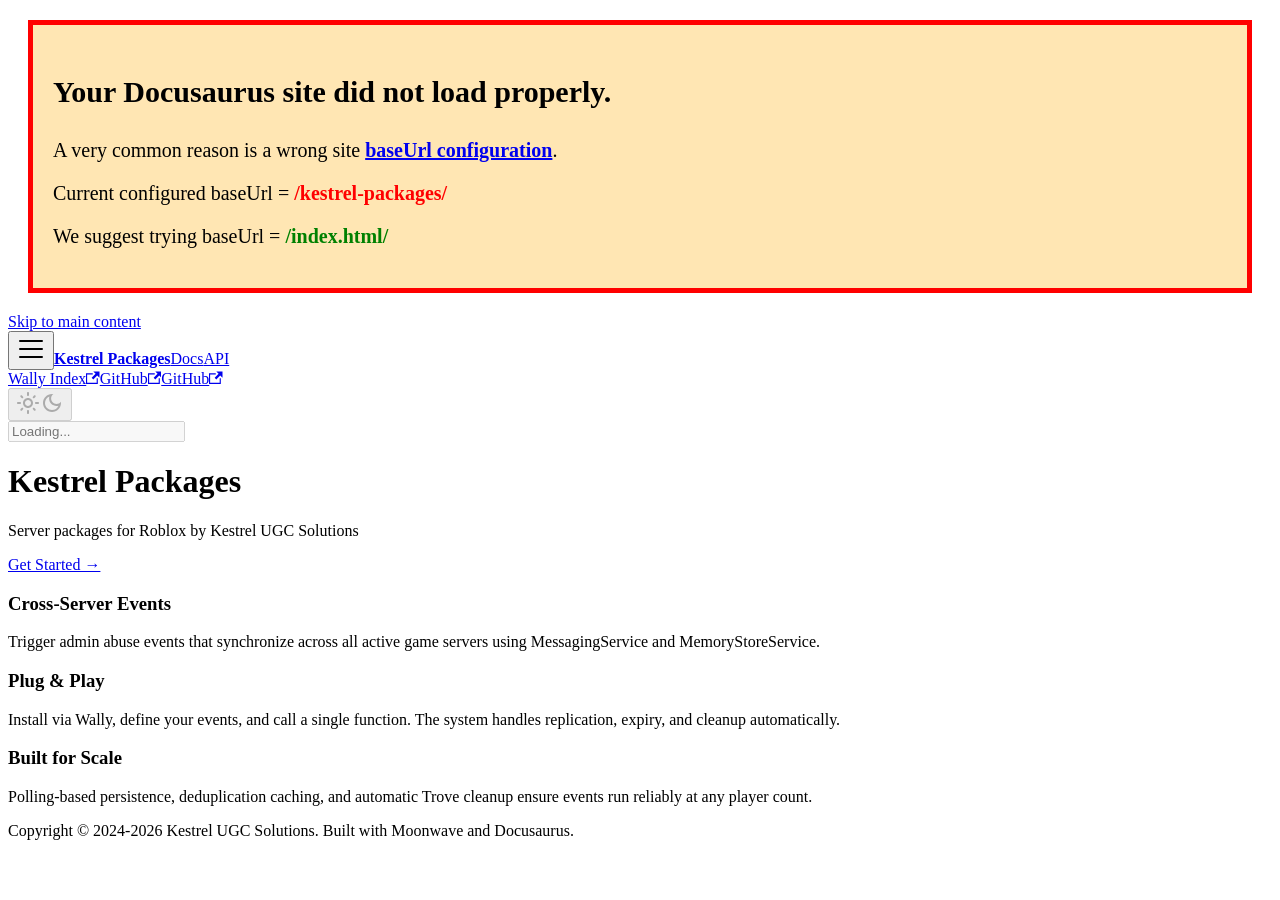
==== index.html @ 2795a178 "Built and published by Moonwave" ====
<!doctype html>
<html lang="en" dir="ltr" class="plugin-pages plugin-id-default" data-has-hydrated="false">
<head>
<meta charset="UTF-8">
<meta name="generator" content="Docusaurus v3.7.0">
<title data-rh="true">Kestrel Packages | Kestrel Packages</title><meta data-rh="true" name="viewport" content="width=device-width,initial-scale=1"><meta data-rh="true" name="twitter:card" content="summary_large_image"><meta data-rh="true" property="og:url" content="https://Kestrel-UGC-Solutions.github.io/kestrel-packages/"><meta data-rh="true" property="og:locale" content="en"><meta data-rh="true" name="docusaurus_locale" content="en"><meta data-rh="true" name="docusaurus_tag" content="default"><meta data-rh="true" name="docsearch:language" content="en"><meta data-rh="true" name="docsearch:docusaurus_tag" content="default"><meta data-rh="true" property="og:title" content="Kestrel Packages | Kestrel Packages"><link data-rh="true" rel="canonical" href="https://Kestrel-UGC-Solutions.github.io/kestrel-packages/"><link data-rh="true" rel="alternate" href="https://Kestrel-UGC-Solutions.github.io/kestrel-packages/" hreflang="en"><link data-rh="true" rel="alternate" href="https://Kestrel-UGC-Solutions.github.io/kestrel-packages/" hreflang="x-default"><script data-rh="true">function insertBanner(){var n=document.createElement("div");n.id="__docusaurus-base-url-issue-banner-container";n.innerHTML='\n<div id="__docusaurus-base-url-issue-banner" style="border: thick solid red; background-color: rgb(255, 230, 179); margin: 20px; padding: 20px; font-size: 20px;">\n   <p style="font-weight: bold; font-size: 30px;">Your Docusaurus site did not load properly.</p>\n   <p>A very common reason is a wrong site <a href="https://docusaurus.io/docs/docusaurus.config.js/#baseUrl" style="font-weight: bold;">baseUrl configuration</a>.</p>\n   <p>Current configured baseUrl = <span style="font-weight: bold; color: red;">/kestrel-packages/</span> </p>\n   <p>We suggest trying baseUrl = <span id="__docusaurus-base-url-issue-banner-suggestion-container" style="font-weight: bold; color: green;"></span></p>\n</div>\n',document.body.prepend(n);var e=document.getElementById("__docusaurus-base-url-issue-banner-suggestion-container"),s=window.location.pathname,o="/"===s.substr(-1)?s:s+"/";e.innerHTML=o}document.addEventListener("DOMContentLoaded",(function(){void 0===window.docusaurus&&insertBanner()}))</script><link rel="stylesheet" href="/kestrel-packages/assets/css/styles.5cbed574.css">
<script src="/kestrel-packages/assets/js/runtime~main.5956e785.js" defer="defer"></script>
<script src="/kestrel-packages/assets/js/main.d4d43de5.js" defer="defer"></script>
</head>
<body class="navigation-with-keyboard">
<script>!function(){function t(t){document.documentElement.setAttribute("data-theme",t)}var e=function(){try{return new URLSearchParams(window.location.search).get("docusaurus-theme")}catch(t){}}()||function(){try{return window.localStorage.getItem("theme")}catch(t){}}();null!==e?t(e):window.matchMedia("(prefers-color-scheme: dark)").matches?t("dark"):(window.matchMedia("(prefers-color-scheme: light)").matches,t("light"))}(),function(){try{const c=new URLSearchParams(window.location.search).entries();for(var[t,e]of c)if(t.startsWith("docusaurus-data-")){var a=t.replace("docusaurus-data-","data-");document.documentElement.setAttribute(a,e)}}catch(t){}}()</script><div id="__docusaurus"><div role="region" aria-label="Skip to main content"><a class="skipToContent_fXgn" href="#__docusaurus_skipToContent_fallback">Skip to main content</a></div><nav aria-label="Main" class="navbar navbar--fixed-top"><div class="navbar__inner"><div class="navbar__items"><button aria-label="Toggle navigation bar" aria-expanded="false" class="navbar__toggle clean-btn" type="button"><svg width="30" height="30" viewBox="0 0 30 30" aria-hidden="true"><path stroke="currentColor" stroke-linecap="round" stroke-miterlimit="10" stroke-width="2" d="M4 7h22M4 15h22M4 23h22"></path></svg></button><a class="navbar__brand" href="/kestrel-packages/"><b class="navbar__title text--truncate">Kestrel Packages</b></a><a class="navbar__item navbar__link" href="/kestrel-packages/docs/intro">Docs</a><a class="navbar__item navbar__link" href="/kestrel-packages/api/">API</a></div><div class="navbar__items navbar__items--right"><a href="https://github.com/Kestrel-UGC-Solutions/wally-index" target="_blank" rel="noopener noreferrer" class="navbar__item navbar__link">Wally Index<svg width="13.5" height="13.5" aria-hidden="true" viewBox="0 0 24 24" class="iconExternalLink_nPIU"><path fill="currentColor" d="M21 13v10h-21v-19h12v2h-10v15h17v-8h2zm3-12h-10.988l4.035 4-6.977 7.07 2.828 2.828 6.977-7.07 4.125 4.172v-11z"></path></svg></a><a href="https://github.com/Kestrel-UGC-Solutions" target="_blank" rel="noopener noreferrer" class="navbar__item navbar__link">GitHub<svg width="13.5" height="13.5" aria-hidden="true" viewBox="0 0 24 24" class="iconExternalLink_nPIU"><path fill="currentColor" d="M21 13v10h-21v-19h12v2h-10v15h17v-8h2zm3-12h-10.988l4.035 4-6.977 7.07 2.828 2.828 6.977-7.07 4.125 4.172v-11z"></path></svg></a><a href="https://github.com/Kestrel-UGC-Solutions/kestrel-packages" target="_blank" rel="noopener noreferrer" class="navbar__item navbar__link">GitHub<svg width="13.5" height="13.5" aria-hidden="true" viewBox="0 0 24 24" class="iconExternalLink_nPIU"><path fill="currentColor" d="M21 13v10h-21v-19h12v2h-10v15h17v-8h2zm3-12h-10.988l4.035 4-6.977 7.07 2.828 2.828 6.977-7.07 4.125 4.172v-11z"></path></svg></a><div class="toggle_vylO colorModeToggle_DEke"><button class="clean-btn toggleButton_gllP toggleButtonDisabled_aARS" type="button" disabled="" title="Switch between dark and light mode (currently light mode)" aria-label="Switch between dark and light mode (currently light mode)" aria-live="polite" aria-pressed="false"><svg viewBox="0 0 24 24" width="24" height="24" class="lightToggleIcon_pyhR"><path fill="currentColor" d="M12,9c1.65,0,3,1.35,3,3s-1.35,3-3,3s-3-1.35-3-3S10.35,9,12,9 M12,7c-2.76,0-5,2.24-5,5s2.24,5,5,5s5-2.24,5-5 S14.76,7,12,7L12,7z M2,13l2,0c0.55,0,1-0.45,1-1s-0.45-1-1-1l-2,0c-0.55,0-1,0.45-1,1S1.45,13,2,13z M20,13l2,0c0.55,0,1-0.45,1-1 s-0.45-1-1-1l-2,0c-0.55,0-1,0.45-1,1S19.45,13,20,13z M11,2v2c0,0.55,0.45,1,1,1s1-0.45,1-1V2c0-0.55-0.45-1-1-1S11,1.45,11,2z M11,20v2c0,0.55,0.45,1,1,1s1-0.45,1-1v-2c0-0.55-0.45-1-1-1C11.45,19,11,19.45,11,20z M5.99,4.58c-0.39-0.39-1.03-0.39-1.41,0 c-0.39,0.39-0.39,1.03,0,1.41l1.06,1.06c0.39,0.39,1.03,0.39,1.41,0s0.39-1.03,0-1.41L5.99,4.58z M18.36,16.95 c-0.39-0.39-1.03-0.39-1.41,0c-0.39,0.39-0.39,1.03,0,1.41l1.06,1.06c0.39,0.39,1.03,0.39,1.41,0c0.39-0.39,0.39-1.03,0-1.41 L18.36,16.95z M19.42,5.99c0.39-0.39,0.39-1.03,0-1.41c-0.39-0.39-1.03-0.39-1.41,0l-1.06,1.06c-0.39,0.39-0.39,1.03,0,1.41 s1.03,0.39,1.41,0L19.42,5.99z M7.05,18.36c0.39-0.39,0.39-1.03,0-1.41c-0.39-0.39-1.03-0.39-1.41,0l-1.06,1.06 c-0.39,0.39-0.39,1.03,0,1.41s1.03,0.39,1.41,0L7.05,18.36z"></path></svg><svg viewBox="0 0 24 24" width="24" height="24" class="darkToggleIcon_wfgR"><path fill="currentColor" d="M9.37,5.51C9.19,6.15,9.1,6.82,9.1,7.5c0,4.08,3.32,7.4,7.4,7.4c0.68,0,1.35-0.09,1.99-0.27C17.45,17.19,14.93,19,12,19 c-3.86,0-7-3.14-7-7C5,9.07,6.81,6.55,9.37,5.51z M12,3c-4.97,0-9,4.03-9,9s4.03,9,9,9s9-4.03,9-9c0-0.46-0.04-0.92-0.1-1.36 c-0.98,1.37-2.58,2.26-4.4,2.26c-2.98,0-5.4-2.42-5.4-5.4c0-1.81,0.89-3.42,2.26-4.4C12.92,3.04,12.46,3,12,3L12,3z"></path></svg></button></div><div class="navbarSearchContainer_Bca1"><div class="navbar__search"><span aria-label="expand searchbar" role="button" class="search-icon" tabindex="0"></span><input id="search_input_react" type="search" placeholder="Loading..." aria-label="Search" class="navbar__search-input search-bar" disabled=""></div></div></div></div><div role="presentation" class="navbar-sidebar__backdrop"></div></nav><div id="__docusaurus_skipToContent_fallback" class="main-wrapper mainWrapper_z2l0"><header class="hero heroBanner_e1Bh"><div class="container"><h1 class="hero__title">Kestrel Packages</h1><p class="hero__subtitle">Server packages for Roblox by Kestrel UGC Solutions</p><div class="buttons_VwD3"><a class="button button--secondary button--lg" href="/kestrel-packages/docs/intro">Get Started →</a></div></div></header><main><section class="features_WS6B"><div class="container"><div class="row"><div class="col col--4"><div class="text--center padding-horiz--md"><h3>Cross-Server Events</h3><p>Trigger admin abuse events that synchronize across all active game servers using MessagingService and MemoryStoreService.</p></div></div><div class="col col--4"><div class="text--center padding-horiz--md"><h3>Plug &amp; Play</h3><p>Install via Wally, define your events, and call a single function. The system handles replication, expiry, and cleanup automatically.</p></div></div><div class="col col--4"><div class="text--center padding-horiz--md"><h3>Built for Scale</h3><p>Polling-based persistence, deduplication caching, and automatic Trove cleanup ensure events run reliably at any player count.</p></div></div></div></div></section><div class="container"></div></main></div><footer class="footer footer--dark"><div class="container container-fluid"><div class="footer__bottom text--center"><div class="footer__copyright">Copyright © 2024-2026 Kestrel UGC Solutions. Built with Moonwave and Docusaurus.</div></div></div></footer></div>
</body>
</html>
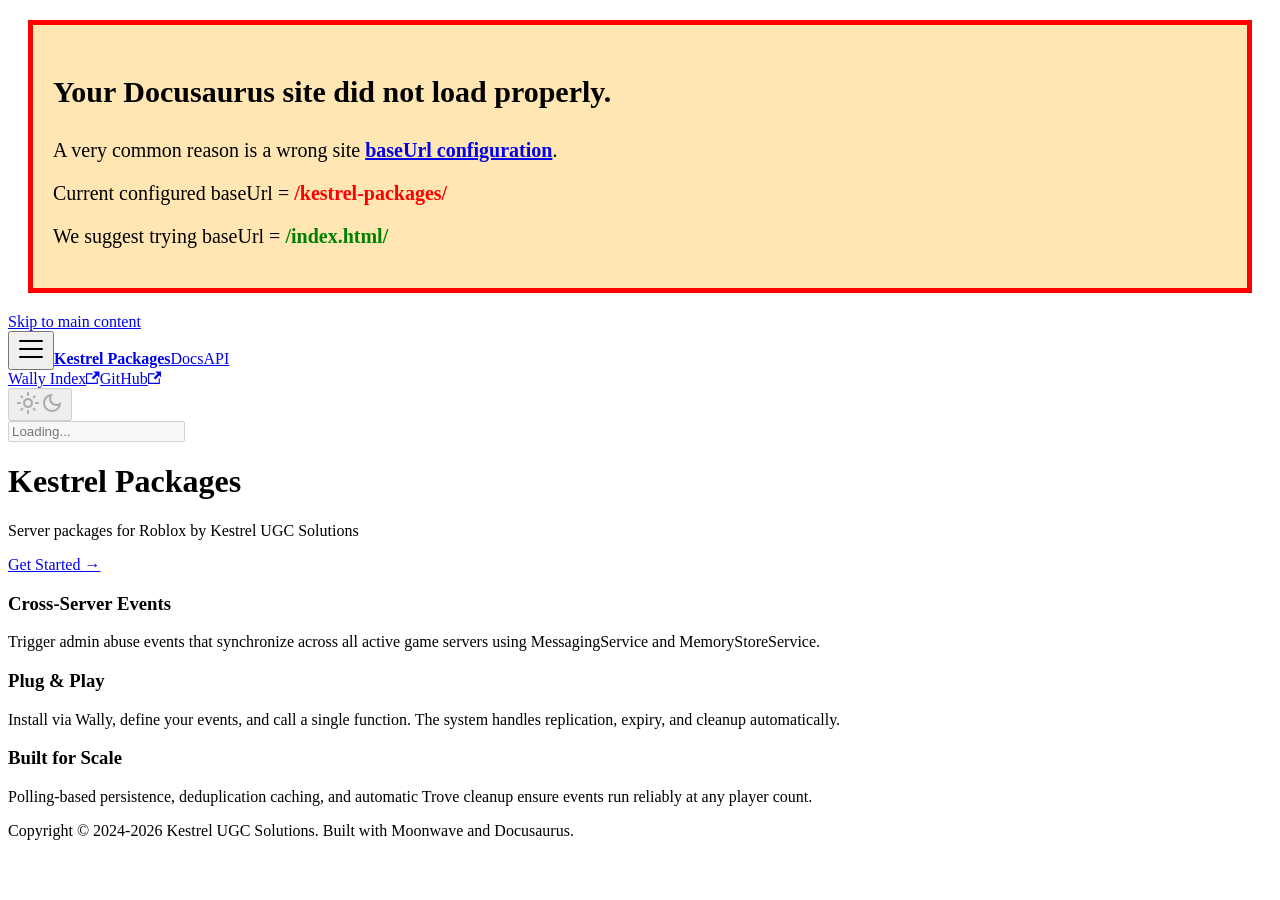
==== commit 6542f5a3: "Built and published by Moonwave" ====
--- a/index.html
+++ b/index.html
@@ -4,10 +4,10 @@
 <meta charset="UTF-8">
 <meta name="generator" content="Docusaurus v3.7.0">
 <title data-rh="true">Kestrel Packages | Kestrel Packages</title><meta data-rh="true" name="viewport" content="width=device-width,initial-scale=1"><meta data-rh="true" name="twitter:card" content="summary_large_image"><meta data-rh="true" property="og:url" content="https://Kestrel-UGC-Solutions.github.io/kestrel-packages/"><meta data-rh="true" property="og:locale" content="en"><meta data-rh="true" name="docusaurus_locale" content="en"><meta data-rh="true" name="docusaurus_tag" content="default"><meta data-rh="true" name="docsearch:language" content="en"><meta data-rh="true" name="docsearch:docusaurus_tag" content="default"><meta data-rh="true" property="og:title" content="Kestrel Packages | Kestrel Packages"><link data-rh="true" rel="canonical" href="https://Kestrel-UGC-Solutions.github.io/kestrel-packages/"><link data-rh="true" rel="alternate" href="https://Kestrel-UGC-Solutions.github.io/kestrel-packages/" hreflang="en"><link data-rh="true" rel="alternate" href="https://Kestrel-UGC-Solutions.github.io/kestrel-packages/" hreflang="x-default"><script data-rh="true">function insertBanner(){var n=document.createElement("div");n.id="__docusaurus-base-url-issue-banner-container";n.innerHTML='\n<div id="__docusaurus-base-url-issue-banner" style="border: thick solid red; background-color: rgb(255, 230, 179); margin: 20px; padding: 20px; font-size: 20px;">\n   <p style="font-weight: bold; font-size: 30px;">Your Docusaurus site did not load properly.</p>\n   <p>A very common reason is a wrong site <a href="https://docusaurus.io/docs/docusaurus.config.js/#baseUrl" style="font-weight: bold;">baseUrl configuration</a>.</p>\n   <p>Current configured baseUrl = <span style="font-weight: bold; color: red;">/kestrel-packages/</span> </p>\n   <p>We suggest trying baseUrl = <span id="__docusaurus-base-url-issue-banner-suggestion-container" style="font-weight: bold; color: green;"></span></p>\n</div>\n',document.body.prepend(n);var e=document.getElementById("__docusaurus-base-url-issue-banner-suggestion-container"),s=window.location.pathname,o="/"===s.substr(-1)?s:s+"/";e.innerHTML=o}document.addEventListener("DOMContentLoaded",(function(){void 0===window.docusaurus&&insertBanner()}))</script><link rel="stylesheet" href="/kestrel-packages/assets/css/styles.5cbed574.css">
-<script src="/kestrel-packages/assets/js/runtime~main.5956e785.js" defer="defer"></script>
-<script src="/kestrel-packages/assets/js/main.d4d43de5.js" defer="defer"></script>
+<script src="/kestrel-packages/assets/js/runtime~main.3a759b85.js" defer="defer"></script>
+<script src="/kestrel-packages/assets/js/main.c6b05466.js" defer="defer"></script>
 </head>
 <body class="navigation-with-keyboard">
-<script>!function(){function t(t){document.documentElement.setAttribute("data-theme",t)}var e=function(){try{return new URLSearchParams(window.location.search).get("docusaurus-theme")}catch(t){}}()||function(){try{return window.localStorage.getItem("theme")}catch(t){}}();null!==e?t(e):window.matchMedia("(prefers-color-scheme: dark)").matches?t("dark"):(window.matchMedia("(prefers-color-scheme: light)").matches,t("light"))}(),function(){try{const c=new URLSearchParams(window.location.search).entries();for(var[t,e]of c)if(t.startsWith("docusaurus-data-")){var a=t.replace("docusaurus-data-","data-");document.documentElement.setAttribute(a,e)}}catch(t){}}()</script><div id="__docusaurus"><div role="region" aria-label="Skip to main content"><a class="skipToContent_fXgn" href="#__docusaurus_skipToContent_fallback">Skip to main content</a></div><nav aria-label="Main" class="navbar navbar--fixed-top"><div class="navbar__inner"><div class="navbar__items"><button aria-label="Toggle navigation bar" aria-expanded="false" class="navbar__toggle clean-btn" type="button"><svg width="30" height="30" viewBox="0 0 30 30" aria-hidden="true"><path stroke="currentColor" stroke-linecap="round" stroke-miterlimit="10" stroke-width="2" d="M4 7h22M4 15h22M4 23h22"></path></svg></button><a class="navbar__brand" href="/kestrel-packages/"><b class="navbar__title text--truncate">Kestrel Packages</b></a><a class="navbar__item navbar__link" href="/kestrel-packages/docs/intro">Docs</a><a class="navbar__item navbar__link" href="/kestrel-packages/api/">API</a></div><div class="navbar__items navbar__items--right"><a href="https://github.com/Kestrel-UGC-Solutions/wally-index" target="_blank" rel="noopener noreferrer" class="navbar__item navbar__link">Wally Index<svg width="13.5" height="13.5" aria-hidden="true" viewBox="0 0 24 24" class="iconExternalLink_nPIU"><path fill="currentColor" d="M21 13v10h-21v-19h12v2h-10v15h17v-8h2zm3-12h-10.988l4.035 4-6.977 7.07 2.828 2.828 6.977-7.07 4.125 4.172v-11z"></path></svg></a><a href="https://github.com/Kestrel-UGC-Solutions" target="_blank" rel="noopener noreferrer" class="navbar__item navbar__link">GitHub<svg width="13.5" height="13.5" aria-hidden="true" viewBox="0 0 24 24" class="iconExternalLink_nPIU"><path fill="currentColor" d="M21 13v10h-21v-19h12v2h-10v15h17v-8h2zm3-12h-10.988l4.035 4-6.977 7.07 2.828 2.828 6.977-7.07 4.125 4.172v-11z"></path></svg></a><a href="https://github.com/Kestrel-UGC-Solutions/kestrel-packages" target="_blank" rel="noopener noreferrer" class="navbar__item navbar__link">GitHub<svg width="13.5" height="13.5" aria-hidden="true" viewBox="0 0 24 24" class="iconExternalLink_nPIU"><path fill="currentColor" d="M21 13v10h-21v-19h12v2h-10v15h17v-8h2zm3-12h-10.988l4.035 4-6.977 7.07 2.828 2.828 6.977-7.07 4.125 4.172v-11z"></path></svg></a><div class="toggle_vylO colorModeToggle_DEke"><button class="clean-btn toggleButton_gllP toggleButtonDisabled_aARS" type="button" disabled="" title="Switch between dark and light mode (currently light mode)" aria-label="Switch between dark and light mode (currently light mode)" aria-live="polite" aria-pressed="false"><svg viewBox="0 0 24 24" width="24" height="24" class="lightToggleIcon_pyhR"><path fill="currentColor" d="M12,9c1.65,0,3,1.35,3,3s-1.35,3-3,3s-3-1.35-3-3S10.35,9,12,9 M12,7c-2.76,0-5,2.24-5,5s2.24,5,5,5s5-2.24,5-5 S14.76,7,12,7L12,7z M2,13l2,0c0.55,0,1-0.45,1-1s-0.45-1-1-1l-2,0c-0.55,0-1,0.45-1,1S1.45,13,2,13z M20,13l2,0c0.55,0,1-0.45,1-1 s-0.45-1-1-1l-2,0c-0.55,0-1,0.45-1,1S19.45,13,20,13z M11,2v2c0,0.55,0.45,1,1,1s1-0.45,1-1V2c0-0.55-0.45-1-1-1S11,1.45,11,2z M11,20v2c0,0.55,0.45,1,1,1s1-0.45,1-1v-2c0-0.55-0.45-1-1-1C11.45,19,11,19.45,11,20z M5.99,4.58c-0.39-0.39-1.03-0.39-1.41,0 c-0.39,0.39-0.39,1.03,0,1.41l1.06,1.06c0.39,0.39,1.03,0.39,1.41,0s0.39-1.03,0-1.41L5.99,4.58z M18.36,16.95 c-0.39-0.39-1.03-0.39-1.41,0c-0.39,0.39-0.39,1.03,0,1.41l1.06,1.06c0.39,0.39,1.03,0.39,1.41,0c0.39-0.39,0.39-1.03,0-1.41 L18.36,16.95z M19.42,5.99c0.39-0.39,0.39-1.03,0-1.41c-0.39-0.39-1.03-0.39-1.41,0l-1.06,1.06c-0.39,0.39-0.39,1.03,0,1.41 s1.03,0.39,1.41,0L19.42,5.99z M7.05,18.36c0.39-0.39,0.39-1.03,0-1.41c-0.39-0.39-1.03-0.39-1.41,0l-1.06,1.06 c-0.39,0.39-0.39,1.03,0,1.41s1.03,0.39,1.41,0L7.05,18.36z"></path></svg><svg viewBox="0 0 24 24" width="24" height="24" class="darkToggleIcon_wfgR"><path fill="currentColor" d="M9.37,5.51C9.19,6.15,9.1,6.82,9.1,7.5c0,4.08,3.32,7.4,7.4,7.4c0.68,0,1.35-0.09,1.99-0.27C17.45,17.19,14.93,19,12,19 c-3.86,0-7-3.14-7-7C5,9.07,6.81,6.55,9.37,5.51z M12,3c-4.97,0-9,4.03-9,9s4.03,9,9,9s9-4.03,9-9c0-0.46-0.04-0.92-0.1-1.36 c-0.98,1.37-2.58,2.26-4.4,2.26c-2.98,0-5.4-2.42-5.4-5.4c0-1.81,0.89-3.42,2.26-4.4C12.92,3.04,12.46,3,12,3L12,3z"></path></svg></button></div><div class="navbarSearchContainer_Bca1"><div class="navbar__search"><span aria-label="expand searchbar" role="button" class="search-icon" tabindex="0"></span><input id="search_input_react" type="search" placeholder="Loading..." aria-label="Search" class="navbar__search-input search-bar" disabled=""></div></div></div></div><div role="presentation" class="navbar-sidebar__backdrop"></div></nav><div id="__docusaurus_skipToContent_fallback" class="main-wrapper mainWrapper_z2l0"><header class="hero heroBanner_e1Bh"><div class="container"><h1 class="hero__title">Kestrel Packages</h1><p class="hero__subtitle">Server packages for Roblox by Kestrel UGC Solutions</p><div class="buttons_VwD3"><a class="button button--secondary button--lg" href="/kestrel-packages/docs/intro">Get Started →</a></div></div></header><main><section class="features_WS6B"><div class="container"><div class="row"><div class="col col--4"><div class="text--center padding-horiz--md"><h3>Cross-Server Events</h3><p>Trigger admin abuse events that synchronize across all active game servers using MessagingService and MemoryStoreService.</p></div></div><div class="col col--4"><div class="text--center padding-horiz--md"><h3>Plug &amp; Play</h3><p>Install via Wally, define your events, and call a single function. The system handles replication, expiry, and cleanup automatically.</p></div></div><div class="col col--4"><div class="text--center padding-horiz--md"><h3>Built for Scale</h3><p>Polling-based persistence, deduplication caching, and automatic Trove cleanup ensure events run reliably at any player count.</p></div></div></div></div></section><div class="container"></div></main></div><footer class="footer footer--dark"><div class="container container-fluid"><div class="footer__bottom text--center"><div class="footer__copyright">Copyright © 2024-2026 Kestrel UGC Solutions. Built with Moonwave and Docusaurus.</div></div></div></footer></div>
+<script>!function(){function t(t){document.documentElement.setAttribute("data-theme",t)}var e=function(){try{return new URLSearchParams(window.location.search).get("docusaurus-theme")}catch(t){}}()||function(){try{return window.localStorage.getItem("theme")}catch(t){}}();null!==e?t(e):window.matchMedia("(prefers-color-scheme: dark)").matches?t("dark"):(window.matchMedia("(prefers-color-scheme: light)").matches,t("light"))}(),function(){try{const c=new URLSearchParams(window.location.search).entries();for(var[t,e]of c)if(t.startsWith("docusaurus-data-")){var a=t.replace("docusaurus-data-","data-");document.documentElement.setAttribute(a,e)}}catch(t){}}()</script><div id="__docusaurus"><div role="region" aria-label="Skip to main content"><a class="skipToContent_fXgn" href="#__docusaurus_skipToContent_fallback">Skip to main content</a></div><nav aria-label="Main" class="navbar navbar--fixed-top"><div class="navbar__inner"><div class="navbar__items"><button aria-label="Toggle navigation bar" aria-expanded="false" class="navbar__toggle clean-btn" type="button"><svg width="30" height="30" viewBox="0 0 30 30" aria-hidden="true"><path stroke="currentColor" stroke-linecap="round" stroke-miterlimit="10" stroke-width="2" d="M4 7h22M4 15h22M4 23h22"></path></svg></button><a class="navbar__brand" href="/kestrel-packages/"><b class="navbar__title text--truncate">Kestrel Packages</b></a><a class="navbar__item navbar__link" href="/kestrel-packages/docs/intro">Docs</a><a class="navbar__item navbar__link" href="/kestrel-packages/api/">API</a></div><div class="navbar__items navbar__items--right"><a href="https://github.com/Kestrel-UGC-Solutions/wally-index" target="_blank" rel="noopener noreferrer" class="navbar__item navbar__link">Wally Index<svg width="13.5" height="13.5" aria-hidden="true" viewBox="0 0 24 24" class="iconExternalLink_nPIU"><path fill="currentColor" d="M21 13v10h-21v-19h12v2h-10v15h17v-8h2zm3-12h-10.988l4.035 4-6.977 7.07 2.828 2.828 6.977-7.07 4.125 4.172v-11z"></path></svg></a><a href="https://github.com/Kestrel-UGC-Solutions/kestrel-packages" target="_blank" rel="noopener noreferrer" class="navbar__item navbar__link">GitHub<svg width="13.5" height="13.5" aria-hidden="true" viewBox="0 0 24 24" class="iconExternalLink_nPIU"><path fill="currentColor" d="M21 13v10h-21v-19h12v2h-10v15h17v-8h2zm3-12h-10.988l4.035 4-6.977 7.07 2.828 2.828 6.977-7.07 4.125 4.172v-11z"></path></svg></a><div class="toggle_vylO colorModeToggle_DEke"><button class="clean-btn toggleButton_gllP toggleButtonDisabled_aARS" type="button" disabled="" title="Switch between dark and light mode (currently light mode)" aria-label="Switch between dark and light mode (currently light mode)" aria-live="polite" aria-pressed="false"><svg viewBox="0 0 24 24" width="24" height="24" class="lightToggleIcon_pyhR"><path fill="currentColor" d="M12,9c1.65,0,3,1.35,3,3s-1.35,3-3,3s-3-1.35-3-3S10.35,9,12,9 M12,7c-2.76,0-5,2.24-5,5s2.24,5,5,5s5-2.24,5-5 S14.76,7,12,7L12,7z M2,13l2,0c0.55,0,1-0.45,1-1s-0.45-1-1-1l-2,0c-0.55,0-1,0.45-1,1S1.45,13,2,13z M20,13l2,0c0.55,0,1-0.45,1-1 s-0.45-1-1-1l-2,0c-0.55,0-1,0.45-1,1S19.45,13,20,13z M11,2v2c0,0.55,0.45,1,1,1s1-0.45,1-1V2c0-0.55-0.45-1-1-1S11,1.45,11,2z M11,20v2c0,0.55,0.45,1,1,1s1-0.45,1-1v-2c0-0.55-0.45-1-1-1C11.45,19,11,19.45,11,20z M5.99,4.58c-0.39-0.39-1.03-0.39-1.41,0 c-0.39,0.39-0.39,1.03,0,1.41l1.06,1.06c0.39,0.39,1.03,0.39,1.41,0s0.39-1.03,0-1.41L5.99,4.58z M18.36,16.95 c-0.39-0.39-1.03-0.39-1.41,0c-0.39,0.39-0.39,1.03,0,1.41l1.06,1.06c0.39,0.39,1.03,0.39,1.41,0c0.39-0.39,0.39-1.03,0-1.41 L18.36,16.95z M19.42,5.99c0.39-0.39,0.39-1.03,0-1.41c-0.39-0.39-1.03-0.39-1.41,0l-1.06,1.06c-0.39,0.39-0.39,1.03,0,1.41 s1.03,0.39,1.41,0L19.42,5.99z M7.05,18.36c0.39-0.39,0.39-1.03,0-1.41c-0.39-0.39-1.03-0.39-1.41,0l-1.06,1.06 c-0.39,0.39-0.39,1.03,0,1.41s1.03,0.39,1.41,0L7.05,18.36z"></path></svg><svg viewBox="0 0 24 24" width="24" height="24" class="darkToggleIcon_wfgR"><path fill="currentColor" d="M9.37,5.51C9.19,6.15,9.1,6.82,9.1,7.5c0,4.08,3.32,7.4,7.4,7.4c0.68,0,1.35-0.09,1.99-0.27C17.45,17.19,14.93,19,12,19 c-3.86,0-7-3.14-7-7C5,9.07,6.81,6.55,9.37,5.51z M12,3c-4.97,0-9,4.03-9,9s4.03,9,9,9s9-4.03,9-9c0-0.46-0.04-0.92-0.1-1.36 c-0.98,1.37-2.58,2.26-4.4,2.26c-2.98,0-5.4-2.42-5.4-5.4c0-1.81,0.89-3.42,2.26-4.4C12.92,3.04,12.46,3,12,3L12,3z"></path></svg></button></div><div class="navbarSearchContainer_Bca1"><div class="navbar__search"><span aria-label="expand searchbar" role="button" class="search-icon" tabindex="0"></span><input id="search_input_react" type="search" placeholder="Loading..." aria-label="Search" class="navbar__search-input search-bar" disabled=""></div></div></div></div><div role="presentation" class="navbar-sidebar__backdrop"></div></nav><div id="__docusaurus_skipToContent_fallback" class="main-wrapper mainWrapper_z2l0"><header class="hero heroBanner_e1Bh"><div class="container"><h1 class="hero__title">Kestrel Packages</h1><p class="hero__subtitle">Server packages for Roblox by Kestrel UGC Solutions</p><div class="buttons_VwD3"><a class="button button--secondary button--lg" href="/kestrel-packages/docs/intro">Get Started →</a></div></div></header><main><section class="features_WS6B"><div class="container"><div class="row"><div class="col col--4"><div class="text--center padding-horiz--md"><h3>Cross-Server Events</h3><p>Trigger admin abuse events that synchronize across all active game servers using MessagingService and MemoryStoreService.</p></div></div><div class="col col--4"><div class="text--center padding-horiz--md"><h3>Plug &amp; Play</h3><p>Install via Wally, define your events, and call a single function. The system handles replication, expiry, and cleanup automatically.</p></div></div><div class="col col--4"><div class="text--center padding-horiz--md"><h3>Built for Scale</h3><p>Polling-based persistence, deduplication caching, and automatic Trove cleanup ensure events run reliably at any player count.</p></div></div></div></div></section><div class="container"></div></main></div><footer class="footer footer--dark"><div class="container container-fluid"><div class="footer__bottom text--center"><div class="footer__copyright">Copyright © 2024-2026 Kestrel UGC Solutions. Built with Moonwave and Docusaurus.</div></div></div></footer></div>
 </body>
 </html>
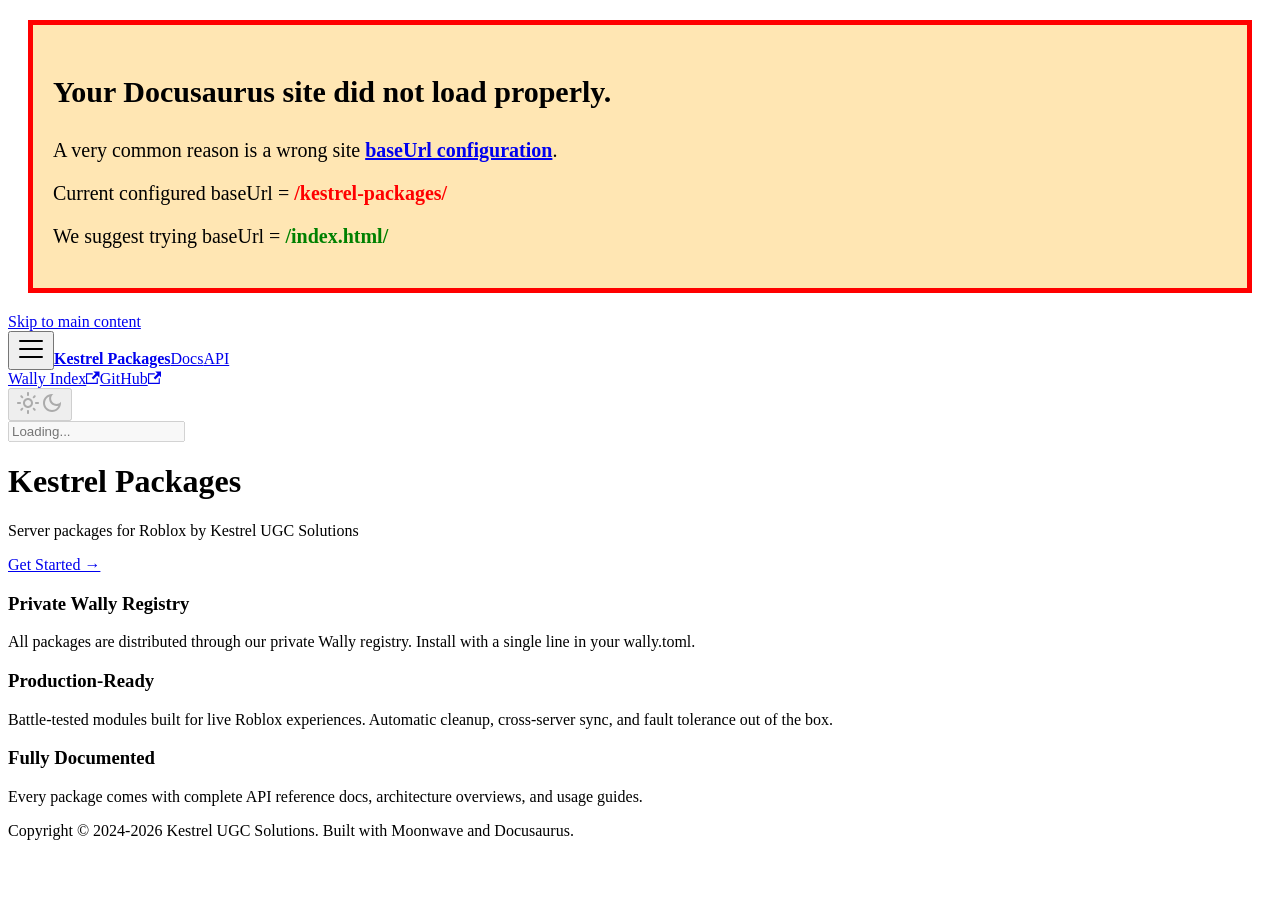
==== commit ebb82b01: "Built and published by Moonwave" ====
--- a/index.html
+++ b/index.html
@@ -3,11 +3,11 @@
 <head>
 <meta charset="UTF-8">
 <meta name="generator" content="Docusaurus v3.7.0">
-<title data-rh="true">Kestrel Packages | Kestrel Packages</title><meta data-rh="true" name="viewport" content="width=device-width,initial-scale=1"><meta data-rh="true" name="twitter:card" content="summary_large_image"><meta data-rh="true" property="og:url" content="https://Kestrel-UGC-Solutions.github.io/kestrel-packages/"><meta data-rh="true" property="og:locale" content="en"><meta data-rh="true" name="docusaurus_locale" content="en"><meta data-rh="true" name="docusaurus_tag" content="default"><meta data-rh="true" name="docsearch:language" content="en"><meta data-rh="true" name="docsearch:docusaurus_tag" content="default"><meta data-rh="true" property="og:title" content="Kestrel Packages | Kestrel Packages"><link data-rh="true" rel="canonical" href="https://Kestrel-UGC-Solutions.github.io/kestrel-packages/"><link data-rh="true" rel="alternate" href="https://Kestrel-UGC-Solutions.github.io/kestrel-packages/" hreflang="en"><link data-rh="true" rel="alternate" href="https://Kestrel-UGC-Solutions.github.io/kestrel-packages/" hreflang="x-default"><script data-rh="true">function insertBanner(){var n=document.createElement("div");n.id="__docusaurus-base-url-issue-banner-container";n.innerHTML='\n<div id="__docusaurus-base-url-issue-banner" style="border: thick solid red; background-color: rgb(255, 230, 179); margin: 20px; padding: 20px; font-size: 20px;">\n   <p style="font-weight: bold; font-size: 30px;">Your Docusaurus site did not load properly.</p>\n   <p>A very common reason is a wrong site <a href="https://docusaurus.io/docs/docusaurus.config.js/#baseUrl" style="font-weight: bold;">baseUrl configuration</a>.</p>\n   <p>Current configured baseUrl = <span style="font-weight: bold; color: red;">/kestrel-packages/</span> </p>\n   <p>We suggest trying baseUrl = <span id="__docusaurus-base-url-issue-banner-suggestion-container" style="font-weight: bold; color: green;"></span></p>\n</div>\n',document.body.prepend(n);var e=document.getElementById("__docusaurus-base-url-issue-banner-suggestion-container"),s=window.location.pathname,o="/"===s.substr(-1)?s:s+"/";e.innerHTML=o}document.addEventListener("DOMContentLoaded",(function(){void 0===window.docusaurus&&insertBanner()}))</script><link rel="stylesheet" href="/kestrel-packages/assets/css/styles.5cbed574.css">
-<script src="/kestrel-packages/assets/js/runtime~main.3a759b85.js" defer="defer"></script>
-<script src="/kestrel-packages/assets/js/main.c6b05466.js" defer="defer"></script>
+<title data-rh="true">Kestrel Packages | Kestrel Packages</title><meta data-rh="true" name="viewport" content="width=device-width,initial-scale=1"><meta data-rh="true" name="twitter:card" content="summary_large_image"><meta data-rh="true" property="og:url" content="https://Kestrel-UGC-Solutions.github.io/kestrel-packages/"><meta data-rh="true" property="og:locale" content="en"><meta data-rh="true" name="docusaurus_locale" content="en"><meta data-rh="true" name="docusaurus_tag" content="default"><meta data-rh="true" name="docsearch:language" content="en"><meta data-rh="true" name="docsearch:docusaurus_tag" content="default"><meta data-rh="true" property="og:title" content="Kestrel Packages | Kestrel Packages"><link data-rh="true" rel="canonical" href="https://Kestrel-UGC-Solutions.github.io/kestrel-packages/"><link data-rh="true" rel="alternate" href="https://Kestrel-UGC-Solutions.github.io/kestrel-packages/" hreflang="en"><link data-rh="true" rel="alternate" href="https://Kestrel-UGC-Solutions.github.io/kestrel-packages/" hreflang="x-default"><script data-rh="true">function insertBanner(){var n=document.createElement("div");n.id="__docusaurus-base-url-issue-banner-container";n.innerHTML='\n<div id="__docusaurus-base-url-issue-banner" style="border: thick solid red; background-color: rgb(255, 230, 179); margin: 20px; padding: 20px; font-size: 20px;">\n   <p style="font-weight: bold; font-size: 30px;">Your Docusaurus site did not load properly.</p>\n   <p>A very common reason is a wrong site <a href="https://docusaurus.io/docs/docusaurus.config.js/#baseUrl" style="font-weight: bold;">baseUrl configuration</a>.</p>\n   <p>Current configured baseUrl = <span style="font-weight: bold; color: red;">/kestrel-packages/</span> </p>\n   <p>We suggest trying baseUrl = <span id="__docusaurus-base-url-issue-banner-suggestion-container" style="font-weight: bold; color: green;"></span></p>\n</div>\n',document.body.prepend(n);var e=document.getElementById("__docusaurus-base-url-issue-banner-suggestion-container"),s=window.location.pathname,o="/"===s.substr(-1)?s:s+"/";e.innerHTML=o}document.addEventListener("DOMContentLoaded",(function(){void 0===window.docusaurus&&insertBanner()}))</script><link rel="stylesheet" href="/kestrel-packages/assets/css/styles.8c3b4760.css">
+<script src="/kestrel-packages/assets/js/runtime~main.4e9865eb.js" defer="defer"></script>
+<script src="/kestrel-packages/assets/js/main.52faab87.js" defer="defer"></script>
 </head>
 <body class="navigation-with-keyboard">
-<script>!function(){function t(t){document.documentElement.setAttribute("data-theme",t)}var e=function(){try{return new URLSearchParams(window.location.search).get("docusaurus-theme")}catch(t){}}()||function(){try{return window.localStorage.getItem("theme")}catch(t){}}();null!==e?t(e):window.matchMedia("(prefers-color-scheme: dark)").matches?t("dark"):(window.matchMedia("(prefers-color-scheme: light)").matches,t("light"))}(),function(){try{const c=new URLSearchParams(window.location.search).entries();for(var[t,e]of c)if(t.startsWith("docusaurus-data-")){var a=t.replace("docusaurus-data-","data-");document.documentElement.setAttribute(a,e)}}catch(t){}}()</script><div id="__docusaurus"><div role="region" aria-label="Skip to main content"><a class="skipToContent_fXgn" href="#__docusaurus_skipToContent_fallback">Skip to main content</a></div><nav aria-label="Main" class="navbar navbar--fixed-top"><div class="navbar__inner"><div class="navbar__items"><button aria-label="Toggle navigation bar" aria-expanded="false" class="navbar__toggle clean-btn" type="button"><svg width="30" height="30" viewBox="0 0 30 30" aria-hidden="true"><path stroke="currentColor" stroke-linecap="round" stroke-miterlimit="10" stroke-width="2" d="M4 7h22M4 15h22M4 23h22"></path></svg></button><a class="navbar__brand" href="/kestrel-packages/"><b class="navbar__title text--truncate">Kestrel Packages</b></a><a class="navbar__item navbar__link" href="/kestrel-packages/docs/intro">Docs</a><a class="navbar__item navbar__link" href="/kestrel-packages/api/">API</a></div><div class="navbar__items navbar__items--right"><a href="https://github.com/Kestrel-UGC-Solutions/wally-index" target="_blank" rel="noopener noreferrer" class="navbar__item navbar__link">Wally Index<svg width="13.5" height="13.5" aria-hidden="true" viewBox="0 0 24 24" class="iconExternalLink_nPIU"><path fill="currentColor" d="M21 13v10h-21v-19h12v2h-10v15h17v-8h2zm3-12h-10.988l4.035 4-6.977 7.07 2.828 2.828 6.977-7.07 4.125 4.172v-11z"></path></svg></a><a href="https://github.com/Kestrel-UGC-Solutions/kestrel-packages" target="_blank" rel="noopener noreferrer" class="navbar__item navbar__link">GitHub<svg width="13.5" height="13.5" aria-hidden="true" viewBox="0 0 24 24" class="iconExternalLink_nPIU"><path fill="currentColor" d="M21 13v10h-21v-19h12v2h-10v15h17v-8h2zm3-12h-10.988l4.035 4-6.977 7.07 2.828 2.828 6.977-7.07 4.125 4.172v-11z"></path></svg></a><div class="toggle_vylO colorModeToggle_DEke"><button class="clean-btn toggleButton_gllP toggleButtonDisabled_aARS" type="button" disabled="" title="Switch between dark and light mode (currently light mode)" aria-label="Switch between dark and light mode (currently light mode)" aria-live="polite" aria-pressed="false"><svg viewBox="0 0 24 24" width="24" height="24" class="lightToggleIcon_pyhR"><path fill="currentColor" d="M12,9c1.65,0,3,1.35,3,3s-1.35,3-3,3s-3-1.35-3-3S10.35,9,12,9 M12,7c-2.76,0-5,2.24-5,5s2.24,5,5,5s5-2.24,5-5 S14.76,7,12,7L12,7z M2,13l2,0c0.55,0,1-0.45,1-1s-0.45-1-1-1l-2,0c-0.55,0-1,0.45-1,1S1.45,13,2,13z M20,13l2,0c0.55,0,1-0.45,1-1 s-0.45-1-1-1l-2,0c-0.55,0-1,0.45-1,1S19.45,13,20,13z M11,2v2c0,0.55,0.45,1,1,1s1-0.45,1-1V2c0-0.55-0.45-1-1-1S11,1.45,11,2z M11,20v2c0,0.55,0.45,1,1,1s1-0.45,1-1v-2c0-0.55-0.45-1-1-1C11.45,19,11,19.45,11,20z M5.99,4.58c-0.39-0.39-1.03-0.39-1.41,0 c-0.39,0.39-0.39,1.03,0,1.41l1.06,1.06c0.39,0.39,1.03,0.39,1.41,0s0.39-1.03,0-1.41L5.99,4.58z M18.36,16.95 c-0.39-0.39-1.03-0.39-1.41,0c-0.39,0.39-0.39,1.03,0,1.41l1.06,1.06c0.39,0.39,1.03,0.39,1.41,0c0.39-0.39,0.39-1.03,0-1.41 L18.36,16.95z M19.42,5.99c0.39-0.39,0.39-1.03,0-1.41c-0.39-0.39-1.03-0.39-1.41,0l-1.06,1.06c-0.39,0.39-0.39,1.03,0,1.41 s1.03,0.39,1.41,0L19.42,5.99z M7.05,18.36c0.39-0.39,0.39-1.03,0-1.41c-0.39-0.39-1.03-0.39-1.41,0l-1.06,1.06 c-0.39,0.39-0.39,1.03,0,1.41s1.03,0.39,1.41,0L7.05,18.36z"></path></svg><svg viewBox="0 0 24 24" width="24" height="24" class="darkToggleIcon_wfgR"><path fill="currentColor" d="M9.37,5.51C9.19,6.15,9.1,6.82,9.1,7.5c0,4.08,3.32,7.4,7.4,7.4c0.68,0,1.35-0.09,1.99-0.27C17.45,17.19,14.93,19,12,19 c-3.86,0-7-3.14-7-7C5,9.07,6.81,6.55,9.37,5.51z M12,3c-4.97,0-9,4.03-9,9s4.03,9,9,9s9-4.03,9-9c0-0.46-0.04-0.92-0.1-1.36 c-0.98,1.37-2.58,2.26-4.4,2.26c-2.98,0-5.4-2.42-5.4-5.4c0-1.81,0.89-3.42,2.26-4.4C12.92,3.04,12.46,3,12,3L12,3z"></path></svg></button></div><div class="navbarSearchContainer_Bca1"><div class="navbar__search"><span aria-label="expand searchbar" role="button" class="search-icon" tabindex="0"></span><input id="search_input_react" type="search" placeholder="Loading..." aria-label="Search" class="navbar__search-input search-bar" disabled=""></div></div></div></div><div role="presentation" class="navbar-sidebar__backdrop"></div></nav><div id="__docusaurus_skipToContent_fallback" class="main-wrapper mainWrapper_z2l0"><header class="hero heroBanner_e1Bh"><div class="container"><h1 class="hero__title">Kestrel Packages</h1><p class="hero__subtitle">Server packages for Roblox by Kestrel UGC Solutions</p><div class="buttons_VwD3"><a class="button button--secondary button--lg" href="/kestrel-packages/docs/intro">Get Started →</a></div></div></header><main><section class="features_WS6B"><div class="container"><div class="row"><div class="col col--4"><div class="text--center padding-horiz--md"><h3>Cross-Server Events</h3><p>Trigger admin abuse events that synchronize across all active game servers using MessagingService and MemoryStoreService.</p></div></div><div class="col col--4"><div class="text--center padding-horiz--md"><h3>Plug &amp; Play</h3><p>Install via Wally, define your events, and call a single function. The system handles replication, expiry, and cleanup automatically.</p></div></div><div class="col col--4"><div class="text--center padding-horiz--md"><h3>Built for Scale</h3><p>Polling-based persistence, deduplication caching, and automatic Trove cleanup ensure events run reliably at any player count.</p></div></div></div></div></section><div class="container"></div></main></div><footer class="footer footer--dark"><div class="container container-fluid"><div class="footer__bottom text--center"><div class="footer__copyright">Copyright © 2024-2026 Kestrel UGC Solutions. Built with Moonwave and Docusaurus.</div></div></div></footer></div>
+<script>!function(){function t(t){document.documentElement.setAttribute("data-theme",t)}var e=function(){try{return new URLSearchParams(window.location.search).get("docusaurus-theme")}catch(t){}}()||function(){try{return window.localStorage.getItem("theme")}catch(t){}}();null!==e?t(e):window.matchMedia("(prefers-color-scheme: dark)").matches?t("dark"):(window.matchMedia("(prefers-color-scheme: light)").matches,t("light"))}(),function(){try{const c=new URLSearchParams(window.location.search).entries();for(var[t,e]of c)if(t.startsWith("docusaurus-data-")){var a=t.replace("docusaurus-data-","data-");document.documentElement.setAttribute(a,e)}}catch(t){}}()</script><div id="__docusaurus"><div role="region" aria-label="Skip to main content"><a class="skipToContent_fXgn" href="#__docusaurus_skipToContent_fallback">Skip to main content</a></div><nav aria-label="Main" class="navbar navbar--fixed-top"><div class="navbar__inner"><div class="navbar__items"><button aria-label="Toggle navigation bar" aria-expanded="false" class="navbar__toggle clean-btn" type="button"><svg width="30" height="30" viewBox="0 0 30 30" aria-hidden="true"><path stroke="currentColor" stroke-linecap="round" stroke-miterlimit="10" stroke-width="2" d="M4 7h22M4 15h22M4 23h22"></path></svg></button><a class="navbar__brand" href="/kestrel-packages/"><b class="navbar__title text--truncate">Kestrel Packages</b></a><a class="navbar__item navbar__link" href="/kestrel-packages/docs/intro">Docs</a><a class="navbar__item navbar__link" href="/kestrel-packages/api/">API</a></div><div class="navbar__items navbar__items--right"><a href="https://github.com/Kestrel-UGC-Solutions/wally-index" target="_blank" rel="noopener noreferrer" class="navbar__item navbar__link">Wally Index<svg width="13.5" height="13.5" aria-hidden="true" viewBox="0 0 24 24" class="iconExternalLink_nPIU"><path fill="currentColor" d="M21 13v10h-21v-19h12v2h-10v15h17v-8h2zm3-12h-10.988l4.035 4-6.977 7.07 2.828 2.828 6.977-7.07 4.125 4.172v-11z"></path></svg></a><a href="https://github.com/Kestrel-UGC-Solutions/kestrel-packages" target="_blank" rel="noopener noreferrer" class="navbar__item navbar__link">GitHub<svg width="13.5" height="13.5" aria-hidden="true" viewBox="0 0 24 24" class="iconExternalLink_nPIU"><path fill="currentColor" d="M21 13v10h-21v-19h12v2h-10v15h17v-8h2zm3-12h-10.988l4.035 4-6.977 7.07 2.828 2.828 6.977-7.07 4.125 4.172v-11z"></path></svg></a><div class="toggle_vylO colorModeToggle_DEke"><button class="clean-btn toggleButton_gllP toggleButtonDisabled_aARS" type="button" disabled="" title="Switch between dark and light mode (currently light mode)" aria-label="Switch between dark and light mode (currently light mode)" aria-live="polite" aria-pressed="false"><svg viewBox="0 0 24 24" width="24" height="24" class="lightToggleIcon_pyhR"><path fill="currentColor" d="M12,9c1.65,0,3,1.35,3,3s-1.35,3-3,3s-3-1.35-3-3S10.35,9,12,9 M12,7c-2.76,0-5,2.24-5,5s2.24,5,5,5s5-2.24,5-5 S14.76,7,12,7L12,7z M2,13l2,0c0.55,0,1-0.45,1-1s-0.45-1-1-1l-2,0c-0.55,0-1,0.45-1,1S1.45,13,2,13z M20,13l2,0c0.55,0,1-0.45,1-1 s-0.45-1-1-1l-2,0c-0.55,0-1,0.45-1,1S19.45,13,20,13z M11,2v2c0,0.55,0.45,1,1,1s1-0.45,1-1V2c0-0.55-0.45-1-1-1S11,1.45,11,2z M11,20v2c0,0.55,0.45,1,1,1s1-0.45,1-1v-2c0-0.55-0.45-1-1-1C11.45,19,11,19.45,11,20z M5.99,4.58c-0.39-0.39-1.03-0.39-1.41,0 c-0.39,0.39-0.39,1.03,0,1.41l1.06,1.06c0.39,0.39,1.03,0.39,1.41,0s0.39-1.03,0-1.41L5.99,4.58z M18.36,16.95 c-0.39-0.39-1.03-0.39-1.41,0c-0.39,0.39-0.39,1.03,0,1.41l1.06,1.06c0.39,0.39,1.03,0.39,1.41,0c0.39-0.39,0.39-1.03,0-1.41 L18.36,16.95z M19.42,5.99c0.39-0.39,0.39-1.03,0-1.41c-0.39-0.39-1.03-0.39-1.41,0l-1.06,1.06c-0.39,0.39-0.39,1.03,0,1.41 s1.03,0.39,1.41,0L19.42,5.99z M7.05,18.36c0.39-0.39,0.39-1.03,0-1.41c-0.39-0.39-1.03-0.39-1.41,0l-1.06,1.06 c-0.39,0.39-0.39,1.03,0,1.41s1.03,0.39,1.41,0L7.05,18.36z"></path></svg><svg viewBox="0 0 24 24" width="24" height="24" class="darkToggleIcon_wfgR"><path fill="currentColor" d="M9.37,5.51C9.19,6.15,9.1,6.82,9.1,7.5c0,4.08,3.32,7.4,7.4,7.4c0.68,0,1.35-0.09,1.99-0.27C17.45,17.19,14.93,19,12,19 c-3.86,0-7-3.14-7-7C5,9.07,6.81,6.55,9.37,5.51z M12,3c-4.97,0-9,4.03-9,9s4.03,9,9,9s9-4.03,9-9c0-0.46-0.04-0.92-0.1-1.36 c-0.98,1.37-2.58,2.26-4.4,2.26c-2.98,0-5.4-2.42-5.4-5.4c0-1.81,0.89-3.42,2.26-4.4C12.92,3.04,12.46,3,12,3L12,3z"></path></svg></button></div><div class="navbarSearchContainer_Bca1"><div class="navbar__search"><span aria-label="expand searchbar" role="button" class="search-icon" tabindex="0"></span><input id="search_input_react" type="search" placeholder="Loading..." aria-label="Search" class="navbar__search-input search-bar" disabled=""></div></div></div></div><div role="presentation" class="navbar-sidebar__backdrop"></div></nav><div id="__docusaurus_skipToContent_fallback" class="main-wrapper mainWrapper_z2l0"><header class="hero heroBanner_e1Bh"><div class="container"><h1 class="hero__title">Kestrel Packages</h1><p class="hero__subtitle">Server packages for Roblox by Kestrel UGC Solutions</p><div class="buttons_VwD3"><a class="button button--secondary button--lg" href="/kestrel-packages/docs/intro">Get Started →</a></div></div></header><main><section class="features_WS6B"><div class="container"><div class="row"><div class="col col--4"><div class="text--center padding-horiz--md"><h3>Private Wally Registry</h3><p>All packages are distributed through our private Wally registry. Install with a single line in your wally.toml.</p></div></div><div class="col col--4"><div class="text--center padding-horiz--md"><h3>Production-Ready</h3><p>Battle-tested modules built for live Roblox experiences. Automatic cleanup, cross-server sync, and fault tolerance out of the box.</p></div></div><div class="col col--4"><div class="text--center padding-horiz--md"><h3>Fully Documented</h3><p>Every package comes with complete API reference docs, architecture overviews, and usage guides.</p></div></div></div></div></section><div class="container"></div></main></div><footer class="footer footer--dark"><div class="container container-fluid"><div class="footer__bottom text--center"><div class="footer__copyright">Copyright © 2024-2026 Kestrel UGC Solutions. Built with Moonwave and Docusaurus.</div></div></div></footer></div>
 </body>
 </html>
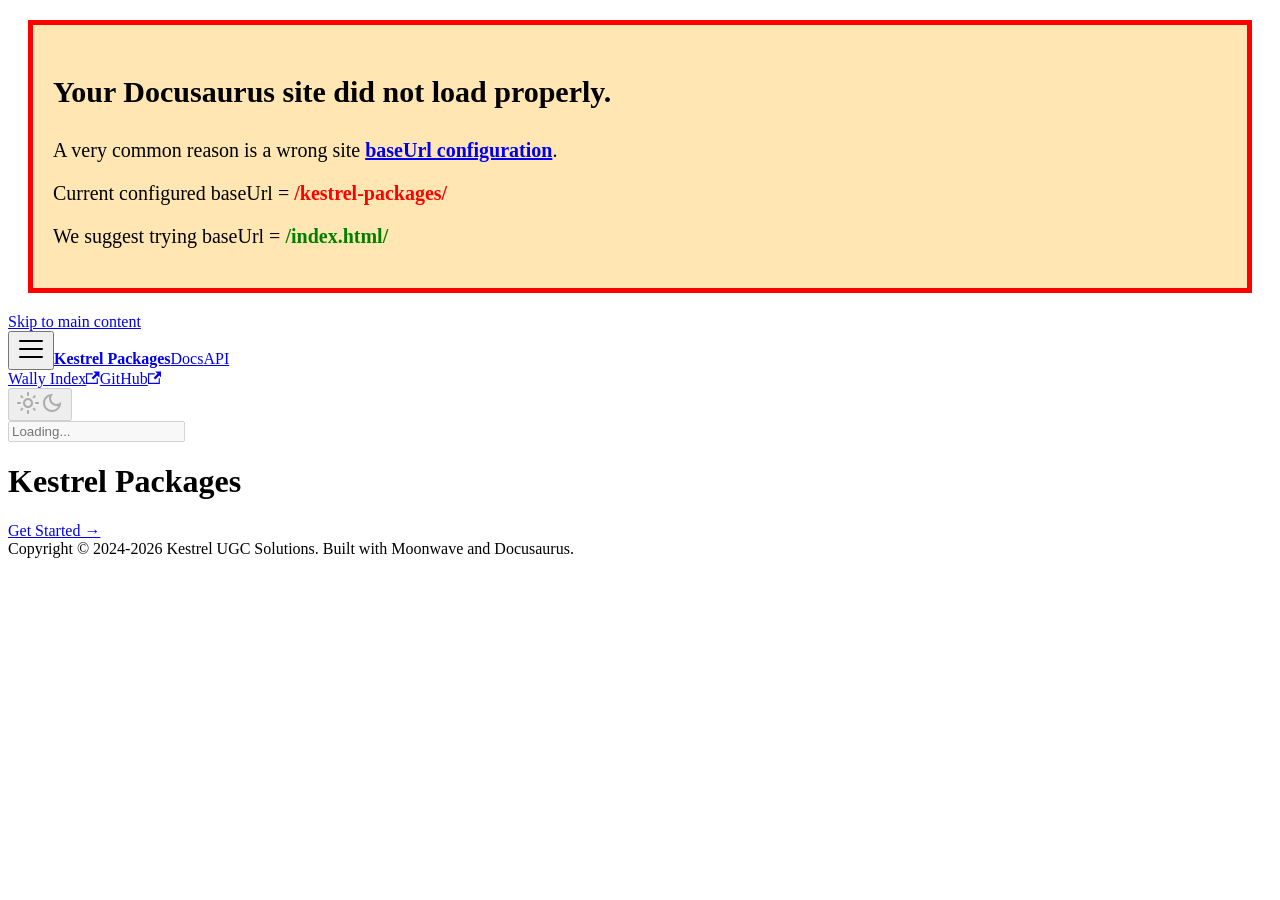
==== commit 49446f34: "Built and published by Moonwave" ====
--- a/index.html
+++ b/index.html
@@ -4,10 +4,10 @@
 <meta charset="UTF-8">
 <meta name="generator" content="Docusaurus v3.7.0">
 <title data-rh="true">Kestrel Packages | Kestrel Packages</title><meta data-rh="true" name="viewport" content="width=device-width,initial-scale=1"><meta data-rh="true" name="twitter:card" content="summary_large_image"><meta data-rh="true" property="og:url" content="https://Kestrel-UGC-Solutions.github.io/kestrel-packages/"><meta data-rh="true" property="og:locale" content="en"><meta data-rh="true" name="docusaurus_locale" content="en"><meta data-rh="true" name="docusaurus_tag" content="default"><meta data-rh="true" name="docsearch:language" content="en"><meta data-rh="true" name="docsearch:docusaurus_tag" content="default"><meta data-rh="true" property="og:title" content="Kestrel Packages | Kestrel Packages"><link data-rh="true" rel="canonical" href="https://Kestrel-UGC-Solutions.github.io/kestrel-packages/"><link data-rh="true" rel="alternate" href="https://Kestrel-UGC-Solutions.github.io/kestrel-packages/" hreflang="en"><link data-rh="true" rel="alternate" href="https://Kestrel-UGC-Solutions.github.io/kestrel-packages/" hreflang="x-default"><script data-rh="true">function insertBanner(){var n=document.createElement("div");n.id="__docusaurus-base-url-issue-banner-container";n.innerHTML='\n<div id="__docusaurus-base-url-issue-banner" style="border: thick solid red; background-color: rgb(255, 230, 179); margin: 20px; padding: 20px; font-size: 20px;">\n   <p style="font-weight: bold; font-size: 30px;">Your Docusaurus site did not load properly.</p>\n   <p>A very common reason is a wrong site <a href="https://docusaurus.io/docs/docusaurus.config.js/#baseUrl" style="font-weight: bold;">baseUrl configuration</a>.</p>\n   <p>Current configured baseUrl = <span style="font-weight: bold; color: red;">/kestrel-packages/</span> </p>\n   <p>We suggest trying baseUrl = <span id="__docusaurus-base-url-issue-banner-suggestion-container" style="font-weight: bold; color: green;"></span></p>\n</div>\n',document.body.prepend(n);var e=document.getElementById("__docusaurus-base-url-issue-banner-suggestion-container"),s=window.location.pathname,o="/"===s.substr(-1)?s:s+"/";e.innerHTML=o}document.addEventListener("DOMContentLoaded",(function(){void 0===window.docusaurus&&insertBanner()}))</script><link rel="stylesheet" href="/kestrel-packages/assets/css/styles.8c3b4760.css">
-<script src="/kestrel-packages/assets/js/runtime~main.4e9865eb.js" defer="defer"></script>
-<script src="/kestrel-packages/assets/js/main.52faab87.js" defer="defer"></script>
+<script src="/kestrel-packages/assets/js/runtime~main.63b20332.js" defer="defer"></script>
+<script src="/kestrel-packages/assets/js/main.63f6fedc.js" defer="defer"></script>
 </head>
 <body class="navigation-with-keyboard">
-<script>!function(){function t(t){document.documentElement.setAttribute("data-theme",t)}var e=function(){try{return new URLSearchParams(window.location.search).get("docusaurus-theme")}catch(t){}}()||function(){try{return window.localStorage.getItem("theme")}catch(t){}}();null!==e?t(e):window.matchMedia("(prefers-color-scheme: dark)").matches?t("dark"):(window.matchMedia("(prefers-color-scheme: light)").matches,t("light"))}(),function(){try{const c=new URLSearchParams(window.location.search).entries();for(var[t,e]of c)if(t.startsWith("docusaurus-data-")){var a=t.replace("docusaurus-data-","data-");document.documentElement.setAttribute(a,e)}}catch(t){}}()</script><div id="__docusaurus"><div role="region" aria-label="Skip to main content"><a class="skipToContent_fXgn" href="#__docusaurus_skipToContent_fallback">Skip to main content</a></div><nav aria-label="Main" class="navbar navbar--fixed-top"><div class="navbar__inner"><div class="navbar__items"><button aria-label="Toggle navigation bar" aria-expanded="false" class="navbar__toggle clean-btn" type="button"><svg width="30" height="30" viewBox="0 0 30 30" aria-hidden="true"><path stroke="currentColor" stroke-linecap="round" stroke-miterlimit="10" stroke-width="2" d="M4 7h22M4 15h22M4 23h22"></path></svg></button><a class="navbar__brand" href="/kestrel-packages/"><b class="navbar__title text--truncate">Kestrel Packages</b></a><a class="navbar__item navbar__link" href="/kestrel-packages/docs/intro">Docs</a><a class="navbar__item navbar__link" href="/kestrel-packages/api/">API</a></div><div class="navbar__items navbar__items--right"><a href="https://github.com/Kestrel-UGC-Solutions/wally-index" target="_blank" rel="noopener noreferrer" class="navbar__item navbar__link">Wally Index<svg width="13.5" height="13.5" aria-hidden="true" viewBox="0 0 24 24" class="iconExternalLink_nPIU"><path fill="currentColor" d="M21 13v10h-21v-19h12v2h-10v15h17v-8h2zm3-12h-10.988l4.035 4-6.977 7.07 2.828 2.828 6.977-7.07 4.125 4.172v-11z"></path></svg></a><a href="https://github.com/Kestrel-UGC-Solutions/kestrel-packages" target="_blank" rel="noopener noreferrer" class="navbar__item navbar__link">GitHub<svg width="13.5" height="13.5" aria-hidden="true" viewBox="0 0 24 24" class="iconExternalLink_nPIU"><path fill="currentColor" d="M21 13v10h-21v-19h12v2h-10v15h17v-8h2zm3-12h-10.988l4.035 4-6.977 7.07 2.828 2.828 6.977-7.07 4.125 4.172v-11z"></path></svg></a><div class="toggle_vylO colorModeToggle_DEke"><button class="clean-btn toggleButton_gllP toggleButtonDisabled_aARS" type="button" disabled="" title="Switch between dark and light mode (currently light mode)" aria-label="Switch between dark and light mode (currently light mode)" aria-live="polite" aria-pressed="false"><svg viewBox="0 0 24 24" width="24" height="24" class="lightToggleIcon_pyhR"><path fill="currentColor" d="M12,9c1.65,0,3,1.35,3,3s-1.35,3-3,3s-3-1.35-3-3S10.35,9,12,9 M12,7c-2.76,0-5,2.24-5,5s2.24,5,5,5s5-2.24,5-5 S14.76,7,12,7L12,7z M2,13l2,0c0.55,0,1-0.45,1-1s-0.45-1-1-1l-2,0c-0.55,0-1,0.45-1,1S1.45,13,2,13z M20,13l2,0c0.55,0,1-0.45,1-1 s-0.45-1-1-1l-2,0c-0.55,0-1,0.45-1,1S19.45,13,20,13z M11,2v2c0,0.55,0.45,1,1,1s1-0.45,1-1V2c0-0.55-0.45-1-1-1S11,1.45,11,2z M11,20v2c0,0.55,0.45,1,1,1s1-0.45,1-1v-2c0-0.55-0.45-1-1-1C11.45,19,11,19.45,11,20z M5.99,4.58c-0.39-0.39-1.03-0.39-1.41,0 c-0.39,0.39-0.39,1.03,0,1.41l1.06,1.06c0.39,0.39,1.03,0.39,1.41,0s0.39-1.03,0-1.41L5.99,4.58z M18.36,16.95 c-0.39-0.39-1.03-0.39-1.41,0c-0.39,0.39-0.39,1.03,0,1.41l1.06,1.06c0.39,0.39,1.03,0.39,1.41,0c0.39-0.39,0.39-1.03,0-1.41 L18.36,16.95z M19.42,5.99c0.39-0.39,0.39-1.03,0-1.41c-0.39-0.39-1.03-0.39-1.41,0l-1.06,1.06c-0.39,0.39-0.39,1.03,0,1.41 s1.03,0.39,1.41,0L19.42,5.99z M7.05,18.36c0.39-0.39,0.39-1.03,0-1.41c-0.39-0.39-1.03-0.39-1.41,0l-1.06,1.06 c-0.39,0.39-0.39,1.03,0,1.41s1.03,0.39,1.41,0L7.05,18.36z"></path></svg><svg viewBox="0 0 24 24" width="24" height="24" class="darkToggleIcon_wfgR"><path fill="currentColor" d="M9.37,5.51C9.19,6.15,9.1,6.82,9.1,7.5c0,4.08,3.32,7.4,7.4,7.4c0.68,0,1.35-0.09,1.99-0.27C17.45,17.19,14.93,19,12,19 c-3.86,0-7-3.14-7-7C5,9.07,6.81,6.55,9.37,5.51z M12,3c-4.97,0-9,4.03-9,9s4.03,9,9,9s9-4.03,9-9c0-0.46-0.04-0.92-0.1-1.36 c-0.98,1.37-2.58,2.26-4.4,2.26c-2.98,0-5.4-2.42-5.4-5.4c0-1.81,0.89-3.42,2.26-4.4C12.92,3.04,12.46,3,12,3L12,3z"></path></svg></button></div><div class="navbarSearchContainer_Bca1"><div class="navbar__search"><span aria-label="expand searchbar" role="button" class="search-icon" tabindex="0"></span><input id="search_input_react" type="search" placeholder="Loading..." aria-label="Search" class="navbar__search-input search-bar" disabled=""></div></div></div></div><div role="presentation" class="navbar-sidebar__backdrop"></div></nav><div id="__docusaurus_skipToContent_fallback" class="main-wrapper mainWrapper_z2l0"><header class="hero heroBanner_e1Bh"><div class="container"><h1 class="hero__title">Kestrel Packages</h1><p class="hero__subtitle">Server packages for Roblox by Kestrel UGC Solutions</p><div class="buttons_VwD3"><a class="button button--secondary button--lg" href="/kestrel-packages/docs/intro">Get Started →</a></div></div></header><main><section class="features_WS6B"><div class="container"><div class="row"><div class="col col--4"><div class="text--center padding-horiz--md"><h3>Private Wally Registry</h3><p>All packages are distributed through our private Wally registry. Install with a single line in your wally.toml.</p></div></div><div class="col col--4"><div class="text--center padding-horiz--md"><h3>Production-Ready</h3><p>Battle-tested modules built for live Roblox experiences. Automatic cleanup, cross-server sync, and fault tolerance out of the box.</p></div></div><div class="col col--4"><div class="text--center padding-horiz--md"><h3>Fully Documented</h3><p>Every package comes with complete API reference docs, architecture overviews, and usage guides.</p></div></div></div></div></section><div class="container"></div></main></div><footer class="footer footer--dark"><div class="container container-fluid"><div class="footer__bottom text--center"><div class="footer__copyright">Copyright © 2024-2026 Kestrel UGC Solutions. Built with Moonwave and Docusaurus.</div></div></div></footer></div>
+<script>!function(){function t(t){document.documentElement.setAttribute("data-theme",t)}var e=function(){try{return new URLSearchParams(window.location.search).get("docusaurus-theme")}catch(t){}}()||function(){try{return window.localStorage.getItem("theme")}catch(t){}}();null!==e?t(e):window.matchMedia("(prefers-color-scheme: dark)").matches?t("dark"):(window.matchMedia("(prefers-color-scheme: light)").matches,t("light"))}(),function(){try{const c=new URLSearchParams(window.location.search).entries();for(var[t,e]of c)if(t.startsWith("docusaurus-data-")){var a=t.replace("docusaurus-data-","data-");document.documentElement.setAttribute(a,e)}}catch(t){}}()</script><div id="__docusaurus"><div role="region" aria-label="Skip to main content"><a class="skipToContent_fXgn" href="#__docusaurus_skipToContent_fallback">Skip to main content</a></div><nav aria-label="Main" class="navbar navbar--fixed-top"><div class="navbar__inner"><div class="navbar__items"><button aria-label="Toggle navigation bar" aria-expanded="false" class="navbar__toggle clean-btn" type="button"><svg width="30" height="30" viewBox="0 0 30 30" aria-hidden="true"><path stroke="currentColor" stroke-linecap="round" stroke-miterlimit="10" stroke-width="2" d="M4 7h22M4 15h22M4 23h22"></path></svg></button><a class="navbar__brand" href="/kestrel-packages/"><b class="navbar__title text--truncate">Kestrel Packages</b></a><a class="navbar__item navbar__link" href="/kestrel-packages/docs/intro">Docs</a><a class="navbar__item navbar__link" href="/kestrel-packages/api/">API</a></div><div class="navbar__items navbar__items--right"><a href="https://github.com/Kestrel-UGC-Solutions/wally-index" target="_blank" rel="noopener noreferrer" class="navbar__item navbar__link">Wally Index<svg width="13.5" height="13.5" aria-hidden="true" viewBox="0 0 24 24" class="iconExternalLink_nPIU"><path fill="currentColor" d="M21 13v10h-21v-19h12v2h-10v15h17v-8h2zm3-12h-10.988l4.035 4-6.977 7.07 2.828 2.828 6.977-7.07 4.125 4.172v-11z"></path></svg></a><a href="https://github.com/Kestrel-UGC-Solutions/kestrel-packages" target="_blank" rel="noopener noreferrer" class="navbar__item navbar__link">GitHub<svg width="13.5" height="13.5" aria-hidden="true" viewBox="0 0 24 24" class="iconExternalLink_nPIU"><path fill="currentColor" d="M21 13v10h-21v-19h12v2h-10v15h17v-8h2zm3-12h-10.988l4.035 4-6.977 7.07 2.828 2.828 6.977-7.07 4.125 4.172v-11z"></path></svg></a><div class="toggle_vylO colorModeToggle_DEke"><button class="clean-btn toggleButton_gllP toggleButtonDisabled_aARS" type="button" disabled="" title="Switch between dark and light mode (currently light mode)" aria-label="Switch between dark and light mode (currently light mode)" aria-live="polite" aria-pressed="false"><svg viewBox="0 0 24 24" width="24" height="24" class="lightToggleIcon_pyhR"><path fill="currentColor" d="M12,9c1.65,0,3,1.35,3,3s-1.35,3-3,3s-3-1.35-3-3S10.35,9,12,9 M12,7c-2.76,0-5,2.24-5,5s2.24,5,5,5s5-2.24,5-5 S14.76,7,12,7L12,7z M2,13l2,0c0.55,0,1-0.45,1-1s-0.45-1-1-1l-2,0c-0.55,0-1,0.45-1,1S1.45,13,2,13z M20,13l2,0c0.55,0,1-0.45,1-1 s-0.45-1-1-1l-2,0c-0.55,0-1,0.45-1,1S19.45,13,20,13z M11,2v2c0,0.55,0.45,1,1,1s1-0.45,1-1V2c0-0.55-0.45-1-1-1S11,1.45,11,2z M11,20v2c0,0.55,0.45,1,1,1s1-0.45,1-1v-2c0-0.55-0.45-1-1-1C11.45,19,11,19.45,11,20z M5.99,4.58c-0.39-0.39-1.03-0.39-1.41,0 c-0.39,0.39-0.39,1.03,0,1.41l1.06,1.06c0.39,0.39,1.03,0.39,1.41,0s0.39-1.03,0-1.41L5.99,4.58z M18.36,16.95 c-0.39-0.39-1.03-0.39-1.41,0c-0.39,0.39-0.39,1.03,0,1.41l1.06,1.06c0.39,0.39,1.03,0.39,1.41,0c0.39-0.39,0.39-1.03,0-1.41 L18.36,16.95z M19.42,5.99c0.39-0.39,0.39-1.03,0-1.41c-0.39-0.39-1.03-0.39-1.41,0l-1.06,1.06c-0.39,0.39-0.39,1.03,0,1.41 s1.03,0.39,1.41,0L19.42,5.99z M7.05,18.36c0.39-0.39,0.39-1.03,0-1.41c-0.39-0.39-1.03-0.39-1.41,0l-1.06,1.06 c-0.39,0.39-0.39,1.03,0,1.41s1.03,0.39,1.41,0L7.05,18.36z"></path></svg><svg viewBox="0 0 24 24" width="24" height="24" class="darkToggleIcon_wfgR"><path fill="currentColor" d="M9.37,5.51C9.19,6.15,9.1,6.82,9.1,7.5c0,4.08,3.32,7.4,7.4,7.4c0.68,0,1.35-0.09,1.99-0.27C17.45,17.19,14.93,19,12,19 c-3.86,0-7-3.14-7-7C5,9.07,6.81,6.55,9.37,5.51z M12,3c-4.97,0-9,4.03-9,9s4.03,9,9,9s9-4.03,9-9c0-0.46-0.04-0.92-0.1-1.36 c-0.98,1.37-2.58,2.26-4.4,2.26c-2.98,0-5.4-2.42-5.4-5.4c0-1.81,0.89-3.42,2.26-4.4C12.92,3.04,12.46,3,12,3L12,3z"></path></svg></button></div><div class="navbarSearchContainer_Bca1"><div class="navbar__search"><span aria-label="expand searchbar" role="button" class="search-icon" tabindex="0"></span><input id="search_input_react" type="search" placeholder="Loading..." aria-label="Search" class="navbar__search-input search-bar" disabled=""></div></div></div></div><div role="presentation" class="navbar-sidebar__backdrop"></div></nav><div id="__docusaurus_skipToContent_fallback" class="main-wrapper mainWrapper_z2l0"><header class="hero heroBanner_e1Bh"><div class="container"><h1 class="hero__title">Kestrel Packages</h1><p class="hero__subtitle"> </p><div class="buttons_VwD3"><a class="button button--secondary button--lg" href="/kestrel-packages/docs/intro">Get Started →</a></div></div></header><main><div class="container"></div></main></div><footer class="footer footer--dark"><div class="container container-fluid"><div class="footer__bottom text--center"><div class="footer__copyright">Copyright © 2024-2026 Kestrel UGC Solutions. Built with Moonwave and Docusaurus.</div></div></div></footer></div>
 </body>
 </html>
